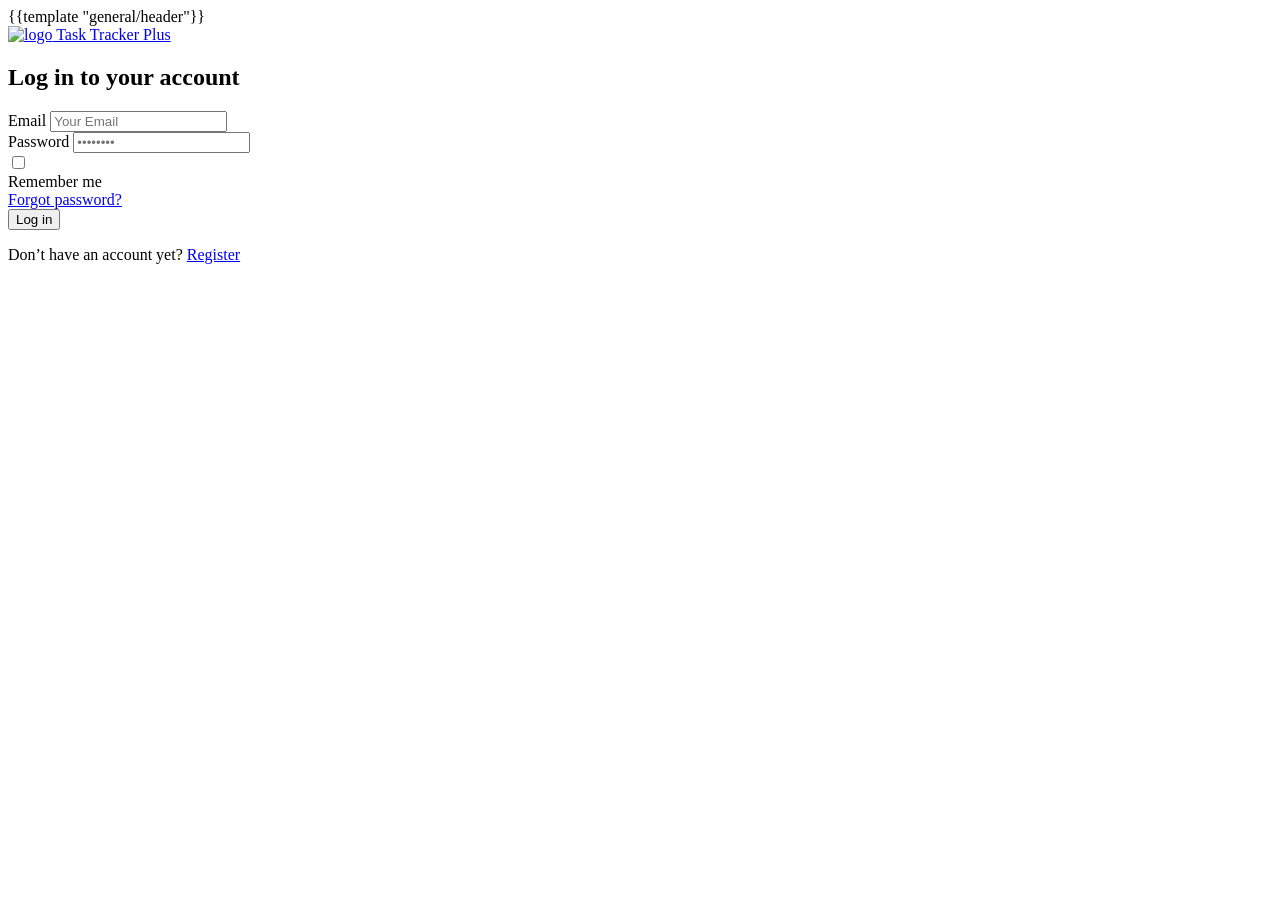
==== views/auth/login.html @ fe02a67e "initial commit" ====
<!DOCTYPE html>
<html lang="en">

<head>
    {{template "general/header"}}
</head>

<body>
    <!-- beginanswer -->
    <section class="bg-gray-50 dark:bg-gray-900 items-center justify-center min-h-screen bg-cover">
        <div class="flex flex-col items-center justify-center px-6 py-8 mx-auto md:h-screen lg:py-0">
            <a href="#" class="flex items-center mb-6 text-2xl font-semibold text-gray-900 dark:text-white">
                <img class="w-8 h-8 mr-2" src="https://tailwindui.com/img/logos/mark.svg?color=indigo&shade=500"
                    alt="logo">
                Task Tracker Plus
            </a>
            <div
                class="w-full bg-white rounded-lg shadow dark:border md:mt-0 sm:max-w-md xl:p-0 dark:bg-gray-800 dark:border-gray-700">
                <div class="p-6 space-y-4 md:space-y-6 sm:p-8">
                    <h1
                        class="text-xl font-bold leading-tight tracking-tight text-gray-900 md:text-2xl dark:text-white">
                        Log in to your account
                    </h1>
                    <form method="POST" action="/client/login/process" class="space-y-4 md:space-y-6">
                        <div>
                            <label for="email" class="block mb-2 text-sm font-medium text-gray-900 dark:text-white">Email</label>
                            <input type="email" name="email" id="email"
                                class="bg-gray-50 border border-gray-300 text-gray-900 sm:text-sm rounded-lg focus:ring-primary-600 focus:border-primary-600 block w-full p-2.5 dark:bg-gray-700 dark:border-gray-600 dark:placeholder-gray-400 dark:text-white dark:focus:ring-blue-500 dark:focus:border-blue-500"
                                placeholder="Your Email" required="">
                        </div>
                        <div>
                            <label for="password"
                                class="block mb-2 text-sm font-medium text-gray-900 dark:text-white">Password</label>
                            <input type="password" name="password" id="password" placeholder="••••••••"
                                class="bg-gray-50 border border-gray-300 text-gray-900 sm:text-sm rounded-lg focus:ring-primary-600 focus:border-primary-600 block w-full p-2.5 dark:bg-gray-700 dark:border-gray-600 dark:placeholder-gray-400 dark:text-white dark:focus:ring-blue-500 dark:focus:border-blue-500"
                                required="">
                        </div>
                        <div class="flex items-center justify-between">
                            <div class="flex items-start">
                                <div class="flex items-center h-5">
                                    <input id="remember" aria-describedby="remember" type="checkbox"
                                        class="w-4 h-4 border border-gray-300 rounded bg-gray-50 focus:ring-3 focus:ring-primary-300 dark:bg-gray-700 dark:border-gray-600 dark:focus:ring-primary-600 dark:ring-offset-gray-800"
                                        required="">
                                </div>
                                <div class="ml-3 text-sm">
                                    <label for="remember" class="text-gray-500 dark:text-gray-300">Remember me</label>
                                </div>
                            </div>
                            <a href="#"
                                class="text-sm font-medium text-gray-500 hover:underline dark:text-primary-300">Forgot
                                password?
                            </a>
                        </div>
                        <button type="submit"
                            class="w-full text-white bg-blue-600 hover:bg-blue-700 focus:ring-4 focus:outline-none
                            focus:ring-primary-300 font-medium rounded-lg text-sm px-5 py-2.5 text-center
                            dark:bg-primary-600 dark:hover:bg-primary-700 dark:focus:ring-primary-800">
                            Log in
                        </button>
                        <p class="text-sm font-light text-gray-500 dark:text-gray-400">
                            Don’t have an account yet? <a href="/client/register"
                                class="font-medium text-primary-600 hover:underline dark:text-primary-500">Register</a>
                        </p>
                    </form>
                </div>
            </div>
        </div>
    </section>
    <!-- endanswer -->
</body>

</html>
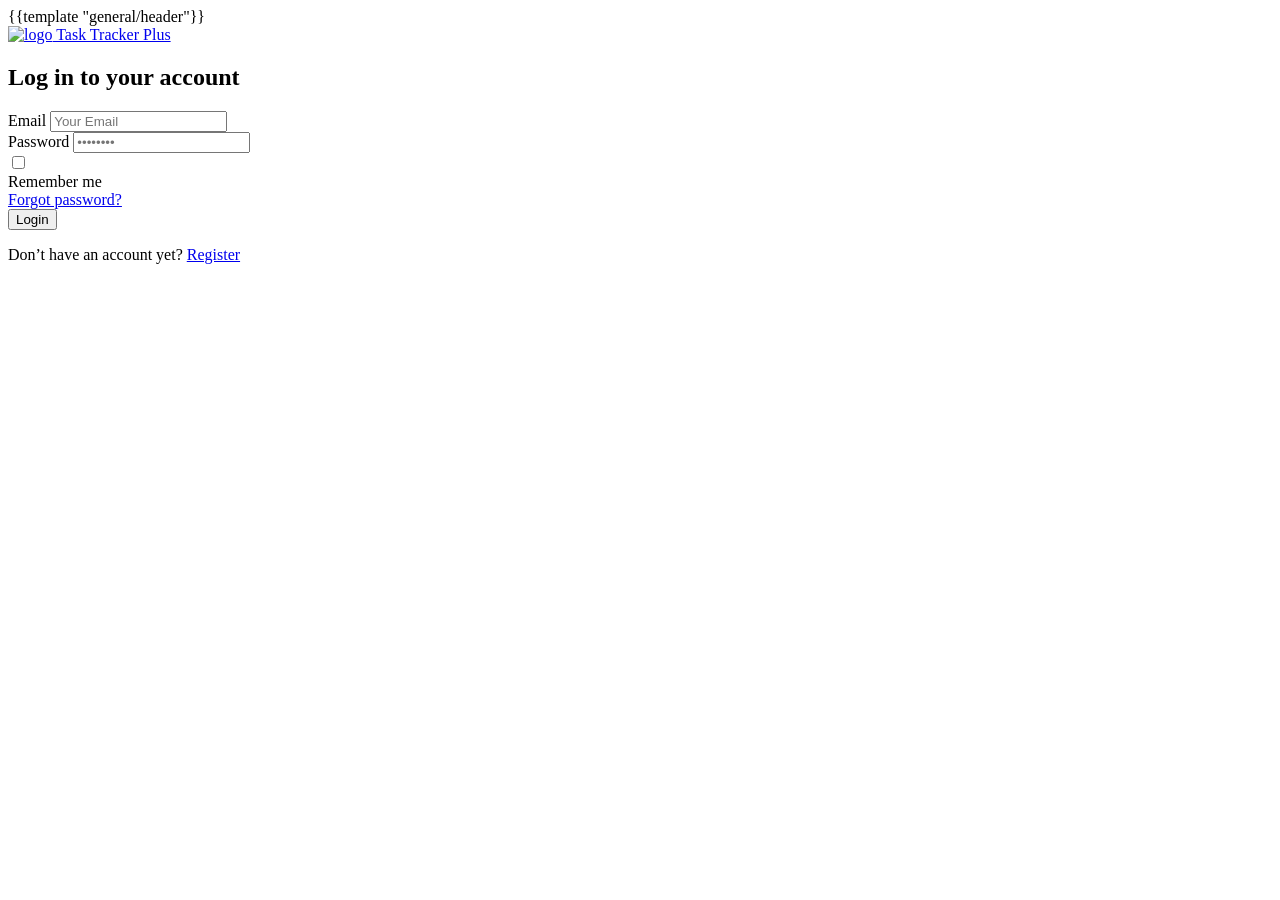
==== commit ae65b190: "update & deploy database" ====
--- a/views/auth/login.html
+++ b/views/auth/login.html
@@ -55,7 +55,7 @@
                             class="w-full text-white bg-blue-600 hover:bg-blue-700 focus:ring-4 focus:outline-none
                             focus:ring-primary-300 font-medium rounded-lg text-sm px-5 py-2.5 text-center
                             dark:bg-primary-600 dark:hover:bg-primary-700 dark:focus:ring-primary-800">
-                            Log in
+                            Login
                         </button>
                         <p class="text-sm font-light text-gray-500 dark:text-gray-400">
                             Don’t have an account yet? <a href="/client/register"
